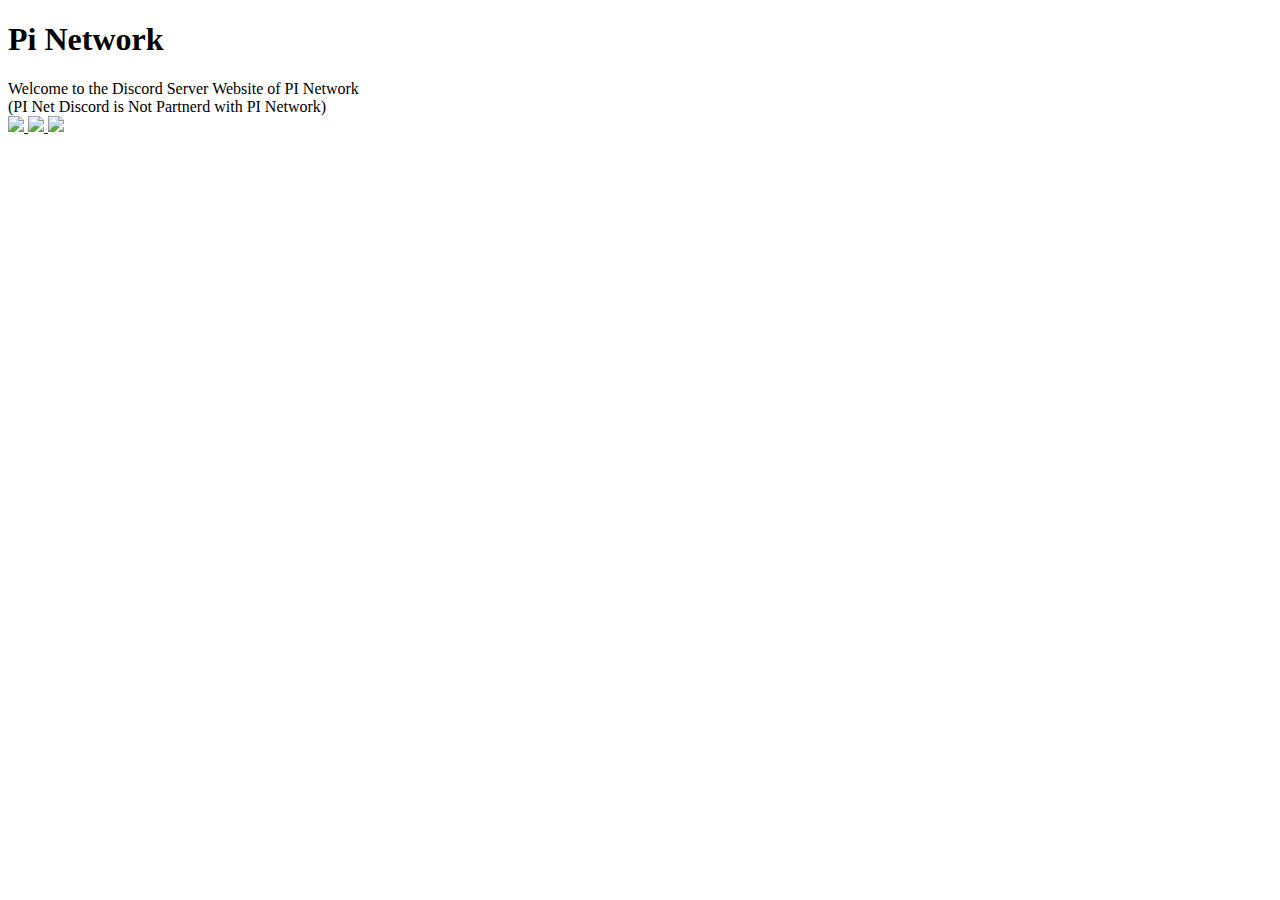
==== index.html @ b4bec88c "Add files via upload" ====
<!DOCTYPE html>
<html lang="en">
<head>
    <meta charset="UTF-8">
    <meta name="viewport" content="width=device-width, initial-scale=1.0">
    <title>PI Network</title>
    <link rel="icon" href="https://play-lh.googleusercontent.com/ItxDn_WNq3QPvuXS1jaXwujqvRobrH-hpEqbDy1iCVx0b5Z5dv9ADyfd83Dn6cDsNbE">
</head>
<body>
    <h1>Pi Network</h1>
    Welcome to the Discord Server Website of PI Network
    <br>
    (PI Net Discord is Not Partnerd with PI Network)
    <br>
    <a href="https://discord.gg/Y6DanYHS" title="Join The Community!">
        <img src="https://static.vecteezy.com/system/resources/previews/018/930/718/original/discord-logo-discord-icon-transparent-free-png.png" height="100">
    </a>
    <a href="https://minepi.com" title="Click to view the Pi Website!">
        <img src="https://play-lh.googleusercontent.com/ItxDn_WNq3QPvuXS1jaXwujqvRobrH-hpEqbDy1iCVx0b5Z5dv9ADyfd83Dn6cDsNbE" height="80">
    </a>
    <a href="https://minepi.com" title="Click to view the Pi Website!">
        <img src="https://play-lh.googleusercontent.com/ItxDn_WNq3QPvuXS1jaXwujqvRobrH-hpEqbDy1iCVx0b5Z5dv9ADyfd83Dn6cDsNbE" height="80">
    </a>
</body>
</html>
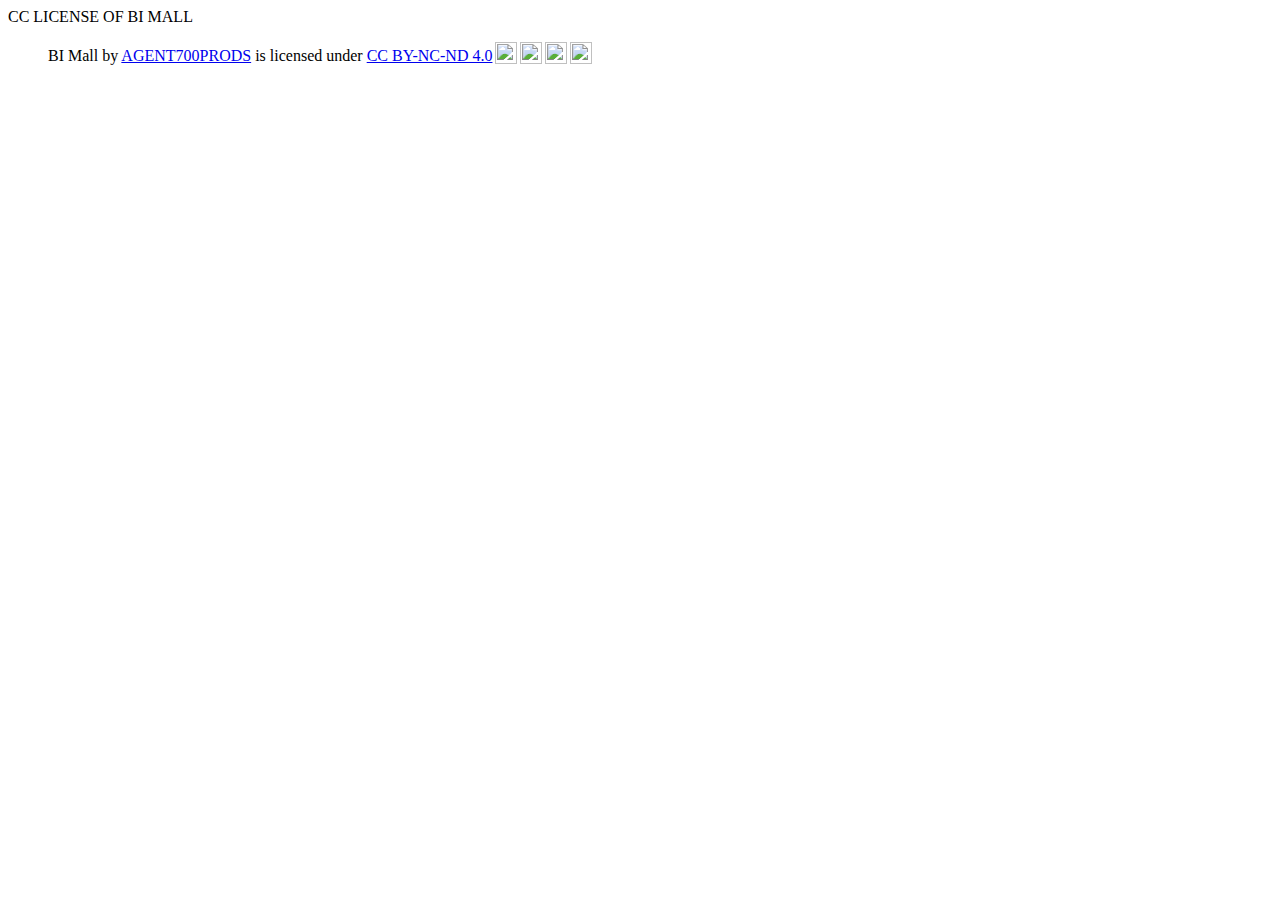
==== commit e1bdb266: "Update index.html" ====
--- a/index.html
+++ b/index.html
@@ -1,25 +1,29 @@
-<!DOCTYPE html>
 <html lang="en">
 <head>
     <meta charset="UTF-8">
+    <meta http-equiv="X-UA-Compatible" content="IE=edge">
     <meta name="viewport" content="width=device-width, initial-scale=1.0">
-    <title>PI Network</title>
-    <link rel="icon" href="https://play-lh.googleusercontent.com/ItxDn_WNq3QPvuXS1jaXwujqvRobrH-hpEqbDy1iCVx0b5Z5dv9ADyfd83Dn6cDsNbE">
+    <title>Home | golden.axolotl</title>
+    <link href="styles.css" type="text/css" rel="stylesheet">
+    <link rel="stylesheet" href="https://cdnjs.cloudflare.com/ajax/libs/font-awesome/6.2.0/css/all.min.css">
+    <link href="https://fonts.googleapis.com/css?family=Quicksand" rel="stylesheet">
+    <link rel="icon" type="image/x-icon" href="/img/favicon.png">
+    <script src="https://ajax.googleapis.com/ajax/libs/jquery/3.6.0/jquery.min.js"></script>
+    <script src="https://ajax.googleapis.com/ajax/libs/angularjs/1.8.2/angular.min.js"></script>
+    <link rel="stylesheet" type="text/css" href="style.css" />
+    <link rel="icon" type="image/x-icon" href="images/home.png">
 </head>
 <body>
-    <h1>Pi Network</h1>
-    Welcome to the Discord Server Website of PI Network
-    <br>
-    (PI Net Discord is Not Partnerd with PI Network)
-    <br>
-    <a href="https://discord.gg/Y6DanYHS" title="Join The Community!">
-        <img src="https://static.vecteezy.com/system/resources/previews/018/930/718/original/discord-logo-discord-icon-transparent-free-png.png" height="100">
-    </a>
-    <a href="https://minepi.com" title="Click to view the Pi Website!">
-        <img src="https://play-lh.googleusercontent.com/ItxDn_WNq3QPvuXS1jaXwujqvRobrH-hpEqbDy1iCVx0b5Z5dv9ADyfd83Dn6cDsNbE" height="80">
-    </a>
-    <a href="https://minepi.com" title="Click to view the Pi Website!">
-        <img src="https://play-lh.googleusercontent.com/ItxDn_WNq3QPvuXS1jaXwujqvRobrH-hpEqbDy1iCVx0b5Z5dv9ADyfd83Dn6cDsNbE" height="80">
-    </a>
+    <div class="glass">
+        <!-- "Good Day" set as greeting in case JavaScript does not load -->
+        <div id="greeting">CC LICENSE OF BI MALL</div>
+        <div id="date"></div>
+        <div class="icons">
+            <ul>
+                <p xmlns:cc="http://creativecommons.org/ns#" xmlns:dct="http://purl.org/dc/terms/"><span property="dct:title">BI Mall</span> by <a rel="cc:attributionURL dct:creator" property="cc:attributionName" href="https://www.roblox.com/users/2974594300/profile">AGENT700PRODS</a> is licensed under <a href="http://creativecommons.org/licenses/by-nc-nd/4.0/?ref=chooser-v1" target="_blank" rel="license noopener noreferrer" style="display:inline-block;">CC BY-NC-ND 4.0<img style="height:22px!important;margin-left:3px;vertical-align:text-bottom;" src="https://mirrors.creativecommons.org/presskit/icons/cc.svg?ref=chooser-v1"><img style="height:22px!important;margin-left:3px;vertical-align:text-bottom;" src="https://mirrors.creativecommons.org/presskit/icons/by.svg?ref=chooser-v1"><img style="height:22px!important;margin-left:3px;vertical-align:text-bottom;" src="https://mirrors.creativecommons.org/presskit/icons/nc.svg?ref=chooser-v1"><img style="height:22px!important;margin-left:3px;vertical-align:text-bottom;" src="https://mirrors.creativecommons.org/presskit/icons/nd.svg?ref=chooser-v1"></a></p>
+            </ul>
+        </div>
+    </div>
+    <script src="script.js"></script>
 </body>
-</html>+</html>
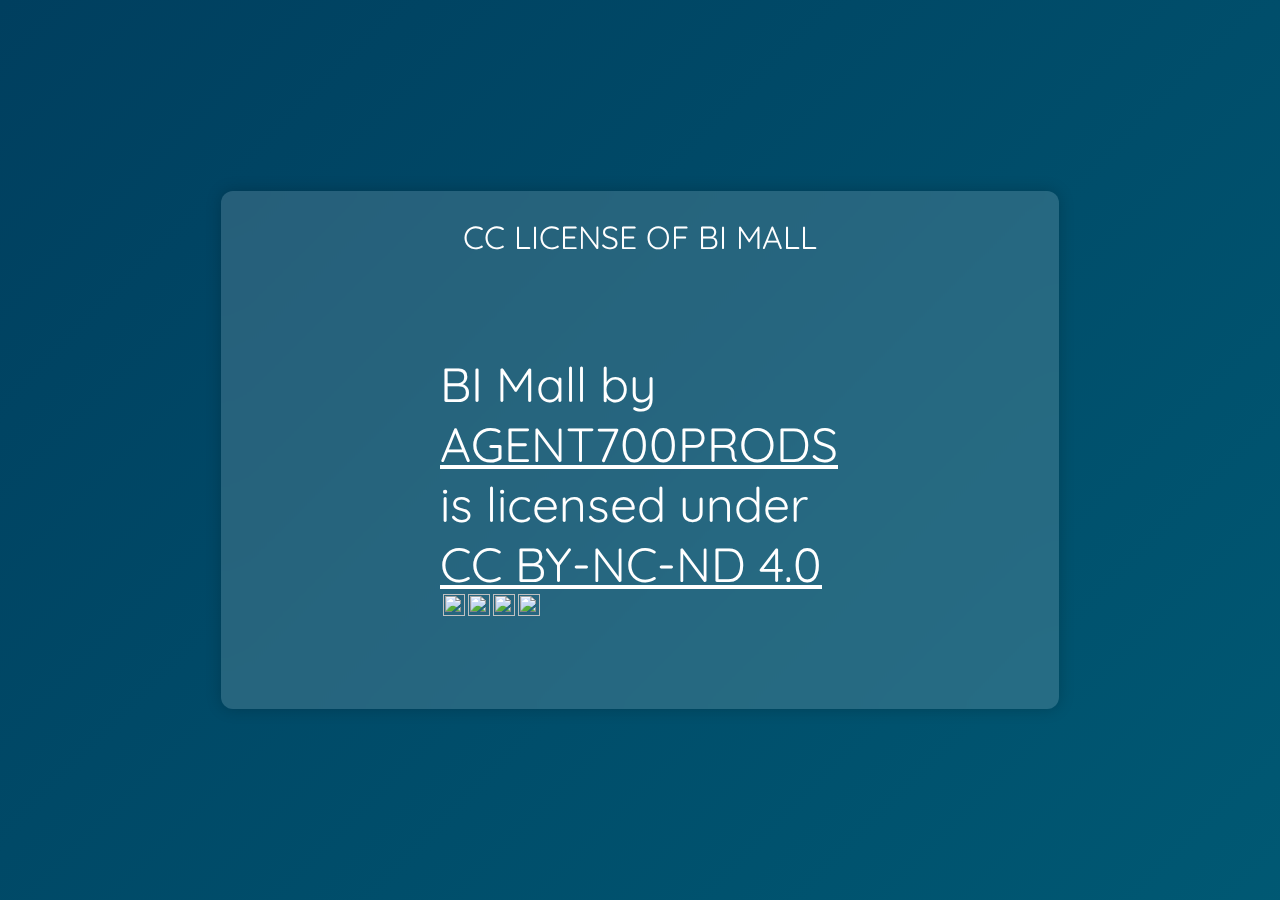
==== commit 639736c0: "Update index.html" ====
--- a/index.html
+++ b/index.html
@@ -3,7 +3,7 @@
     <meta charset="UTF-8">
     <meta http-equiv="X-UA-Compatible" content="IE=edge">
     <meta name="viewport" content="width=device-width, initial-scale=1.0">
-    <title>Home | golden.axolotl</title>
+    <title>LICENSE | BI MALL</title>
     <link href="styles.css" type="text/css" rel="stylesheet">
     <link rel="stylesheet" href="https://cdnjs.cloudflare.com/ajax/libs/font-awesome/6.2.0/css/all.min.css">
     <link href="https://fonts.googleapis.com/css?family=Quicksand" rel="stylesheet">
--- a/style.css
+++ b/style.css
@@ -0,0 +1,92 @@
+/* INITIALIZATIONS */
+
+* { 
+   font-family: 'Quicksand';
+   color: white;
+}
+body {
+   display: flex;
+   align-items: center;
+   justify-content: center;
+   /* fallback gradient in case JavaScript does not load */
+   background: linear-gradient(-45deg, #B9E49F, #3DA597, #00617A, #003F5F);
+   background-size: 400% 400%;
+   /* fallback animation in case JavaScript does not load */
+  animation: gradient 8s ease infinite;
+  height: auto;
+}
+
+/* GLASS OVERLAY */
+
+.glass {
+   width: 50rem;
+   height: 30rem;
+   padding: 1.2rem;
+   box-shadow: 0 0 1rem 0 rgba(0,0,0,0.2);
+   border-radius: 0.75rem;
+   background-color: rgba(255,255,255,0.15);
+   backdrop-filter: blur(0.7rem);
+   display: flex;
+   flex-direction: column;
+   align-items: center;
+   justify-content: space-around;
+}
+
+/* GREETING MESSAGE ON GLASS OVERLAY */
+
+#greeting {
+   border: 1.2rem;
+   font-size: 2rem;
+}
+
+/* PROMPT ON GLASS OVERLAY */
+
+#question {
+   font-size: 1.5rem;
+}
+
+/* ICONS ON GLASS OVERLAY */
+
+.icons {
+   font-size: 3rem;
+   cursor: pointer;
+}
+.icons ul {
+   padding: 0;
+   margin: 1.2rem;
+   width: 25rem;
+   display: flex;
+   justify-content: space-evenly;
+   align-items: center;
+   list-style-type: none;
+}
+i {
+   transition: transform 0.3s;
+}
+i::after {      /* this removes unneccesary icon leftovers that may come from the FontAwesome CDN */ 
+   display: none;
+}
+
+/* HOVER STATES */
+
+i:hover {
+   transform: scale(1.2);
+}
+i:not(:hover) {     /* this ensures smooth transform animation when mouse pointer leaves the hover state */
+   transform: scale(1);
+   transition-duration: 0.40s;
+}
+
+/* BACKGROUND ANIMATION */
+
+@keyframes gradient {
+   0% {
+       background-position: 0% 50%;
+   }
+   50% {
+       background-position: 100% 50%;
+   }
+   100% {
+       background-position: 0% 50%;
+   }
+}
